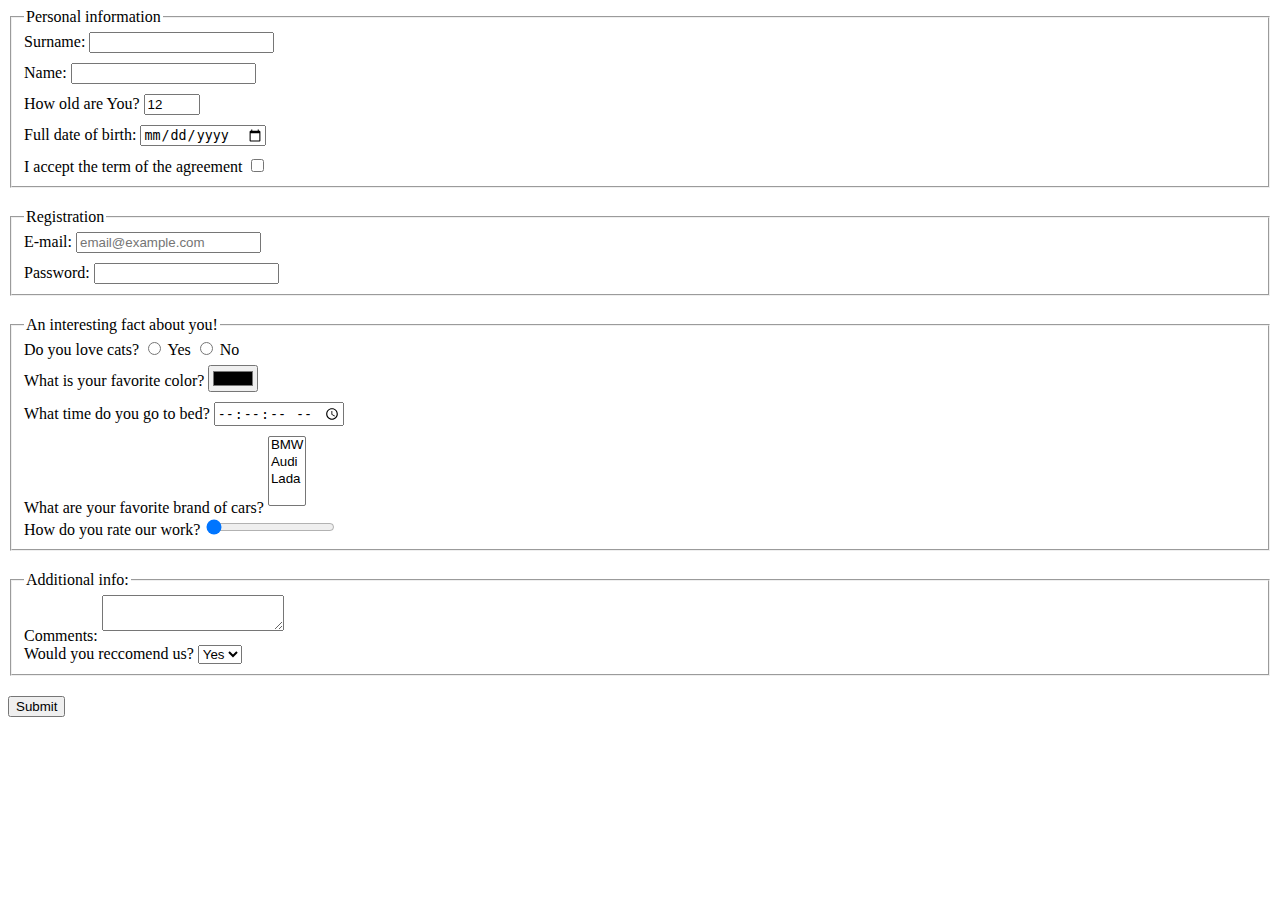
==== index.html @ 7d35e33f "something is not working-out" ====
<!doctype html>
<html lang="en">
<head>
  <meta charset="UTF-8">
  <meta name="viewport"
        content="width=device-width, user-scalable=no, initial-scale=1.0, maximum-scale=1.0, minimum-scale=1.0">
  <meta http-equiv="X-UA-Compatible" content="ie=edge">
  <title>HTML Form</title>
  <link rel="stylesheet" href="./style.css">
</head>
<body>
  <form action="https://mate-academy-form-lesson.herokuapp.com/create-application">
    <fieldset class="box-spacing">
      <legend>Personal information</legend>
      <label for="surname">Surname:</label>
      <input
        class="input-spacing"
        type="text"
        id="surname"
        name="surname"
      >
      <br>
      <label for="name">Name:</label>
      <input
        class="input-spacing"
        type="text"
        id="name"
        name="name"
      ><br>
      <label for="age">How old are You?</label>
      <input
        class="input-spacing"
        type="number" id="age"
        name="age"
        min="12"
        max="80"
        value="12"
      >
      <br>
      <label for="birthday">Full date of birth:</label>
      <input
        class="input-spacing"
        type="date"
        id="birthday"
        name="birthday"
      >
      <br>
      <label for="accept-terms">I accept the term of the agreement</label>
      <input
        type="checkbox"
        id="accept-terms"
        name="accept-terms"
        required
      >
    </fieldset>
    <fieldset class="box-spacing">
      <legend>Registration</legend>
      <label for="email">E-mail:</label>
      <input
        placeholder="email@example.com"
        class="input-spacing"
        type="email"
        id="email"
        name="email"
      >
      <br>
      <label for="password">Password:</label>
      <input
        type="password"
        id="password"
        name="password"
        minlength="8"
        maxlength="32"
      ><br>
    </fieldset>
    <fieldset class="box-spacing">
      <legend>An interesting fact about you!</legend>
      Do you love cats?
      <input
        class="input-spacing"
        type="radio"
        id="radio-yes"
        name="radio-cats"
      >
      <label for="radio-yes">Yes</label>
      <input
        class="input-spacing"
        type="radio"
        id="radio-no"
        name="radio-cats"
      >
      <label for="radio-no">No</label>
      <br>
      <label for="favourite-color">What is your favorite color?</label>
      <input
        class="input-spacing"
        type="color"
        id="favourite-color"
        name="favourite-color"
      >
      <br>
      <label for="bed-time">What time do you go to bed?</label>
      <input
        class="input-spacing"
        type="time"
        id="bed-time"
        name="bed-time"
        step="2"
      >
      <br>
      <label for="cars-brand">What are your favorite brand of cars?</label>
      <select
        class="input-spacing"
        id="cars-brand"
        name="cars-brand"
        size="4"
      >
        <option value="bmw">BMW</option>
        <option value="audi">Audi</option>
        <option value="lada">Lada</option>
      </select>
      <br>
      <label for="work-rating">How do you rate our work?</label>
      <input
        type="range"
        value="0"
        id="work-rating"
        name="work rating"
      >
    </fieldset>
    <fieldset class="box-spacing">
      <legend>Additional info:</legend>
      <label for="comment">Comments:</label>
      <textarea
        name="comment"
        id="comment"
        class="input-spacing"
      ></textarea>
      <br>
      <label for="would-reccomend">Would you reccomend us?</label>
      <select
        name="would-reccomend"
        id="would-reccomend"
      >
        <option value="yes">Yes</option>
        <option value="no">No</option>
      </select>
    </fieldset>
    <input
      type="submit"
      value="Submit"
    >
  </form>
  <script type="text/javascript" src="./main.js"></script>
</body>
</html>
---- style.css ----
.input-spacing {
  margin-bottom: 10px;
}

.box-spacing {
  margin-bottom: 20px;
}
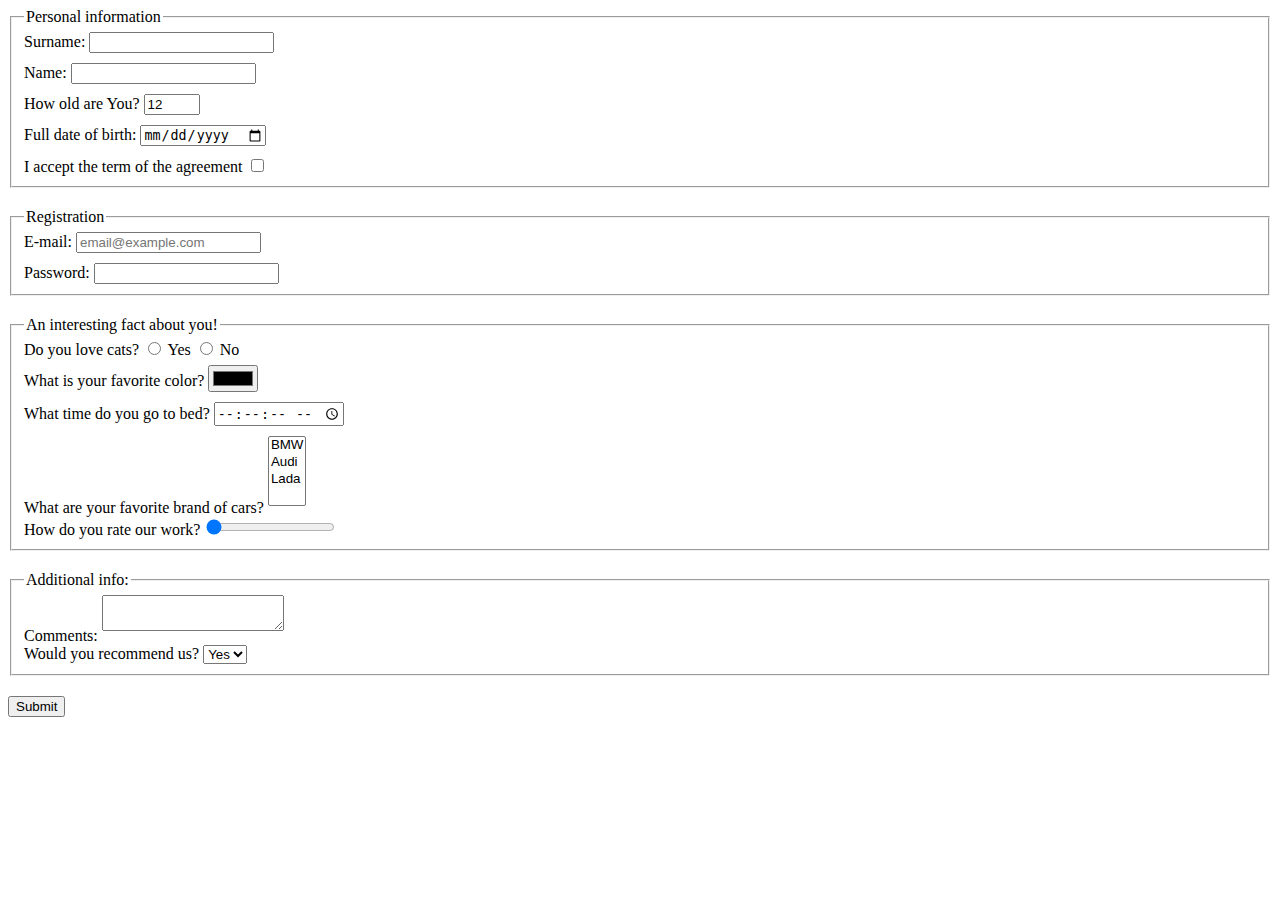
==== commit 48b69cdb: "something is not working-out" ====
--- a/index.html
+++ b/index.html
@@ -137,10 +137,10 @@
         class="input-spacing"
       ></textarea>
       <br>
-      <label for="would-reccomend">Would you reccomend us?</label>
+      <label for="would-recommend">Would you recommend us?</label>
       <select
-        name="would-reccomend"
-        id="would-reccomend"
+        name="would-recommend"
+        id="would-recommend"
       >
         <option value="yes">Yes</option>
         <option value="no">No</option>
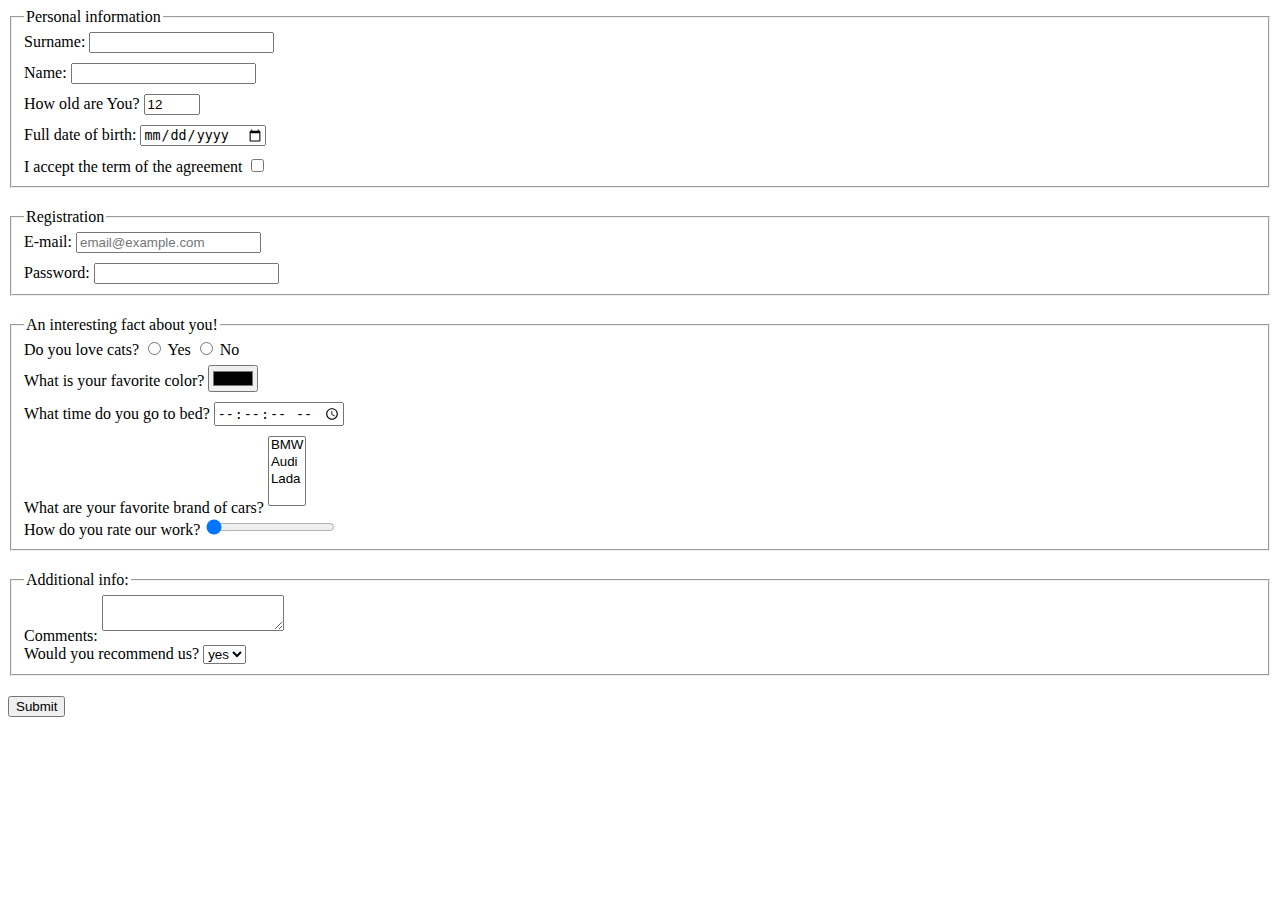
==== commit 6812593e: "something is not working-out" ====
--- a/index.html
+++ b/index.html
@@ -142,8 +142,8 @@
         name="would-recommend"
         id="would-recommend"
       >
-        <option value="yes">Yes</option>
-        <option value="no">No</option>
+        <option value="yes">yes</option>
+        <option value="no">no</option>
       </select>
     </fieldset>
     <input
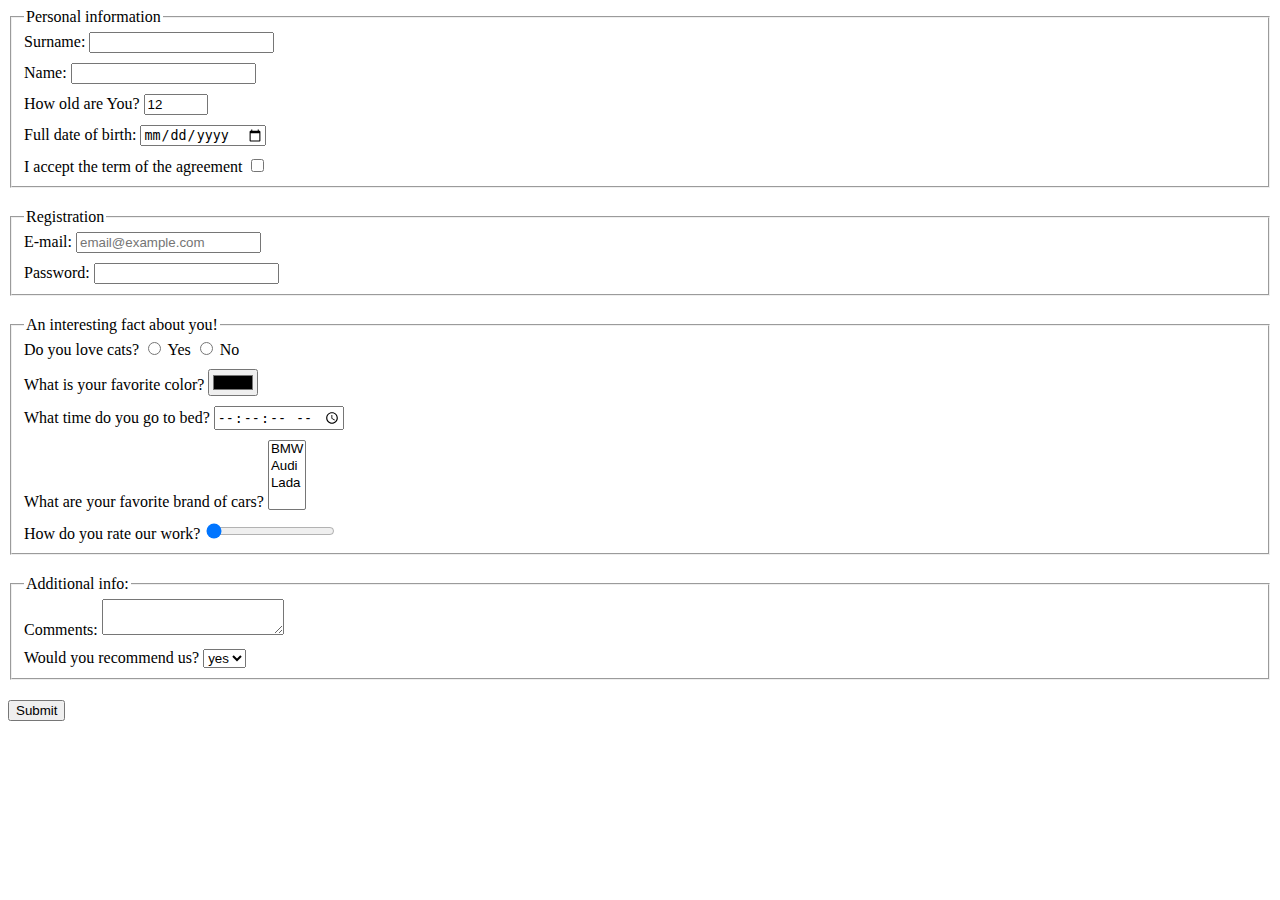
==== commit e9f95b37: "fix" ====
--- a/index.html
+++ b/index.html
@@ -33,7 +33,7 @@
         type="number" id="age"
         name="age"
         min="12"
-        max="80"
+        max="100"
         value="12"
       >
       <br>
@@ -84,7 +84,7 @@
       >
       <label for="radio-yes">Yes</label>
       <input
-        class="input-spacing"
+        class="input-bigger-spacing"
         type="radio"
         id="radio-no"
         name="radio-cats"
@@ -108,18 +108,18 @@
         step="2"
       >
       <br>
-      <label for="cars-brand">What are your favorite brand of cars?</label>
-      <select
-        class="input-spacing"
-        id="cars-brand"
-        name="cars-brand"
-        size="4"
-      >
-        <option value="bmw">BMW</option>
-        <option value="audi">Audi</option>
-        <option value="lada">Lada</option>
-      </select>
-      <br>
+      <div class="input-spacing">
+        <label for="cars-brand">What are your favorite brand of cars?</label>
+        <select
+          id="cars-brand"
+          name="cars-brand"
+          size="4"
+        >
+          <option value="bmw">BMW</option>
+          <option value="audi">Audi</option>
+          <option value="lada">Lada</option>
+        </select>
+      </div>
       <label for="work-rating">How do you rate our work?</label>
       <input
         type="range"
@@ -130,13 +130,13 @@
     </fieldset>
     <fieldset class="box-spacing">
       <legend>Additional info:</legend>
-      <label for="comment">Comments:</label>
-      <textarea
-        name="comment"
-        id="comment"
-        class="input-spacing"
-      ></textarea>
-      <br>
+      <div class="input-spacing">
+        <label for="comment">Comments:</label>
+        <textarea
+          name="comment"
+          id="comment"
+        ></textarea>
+      </div>
       <label for="would-recommend">Would you recommend us?</label>
       <select
         name="would-recommend"
--- a/style.css
+++ b/style.css
@@ -5,3 +5,7 @@
 .box-spacing {
   margin-bottom: 20px;
 }
+
+.input-bigger-spacing {
+  margin-bottom: 14px;
+}
